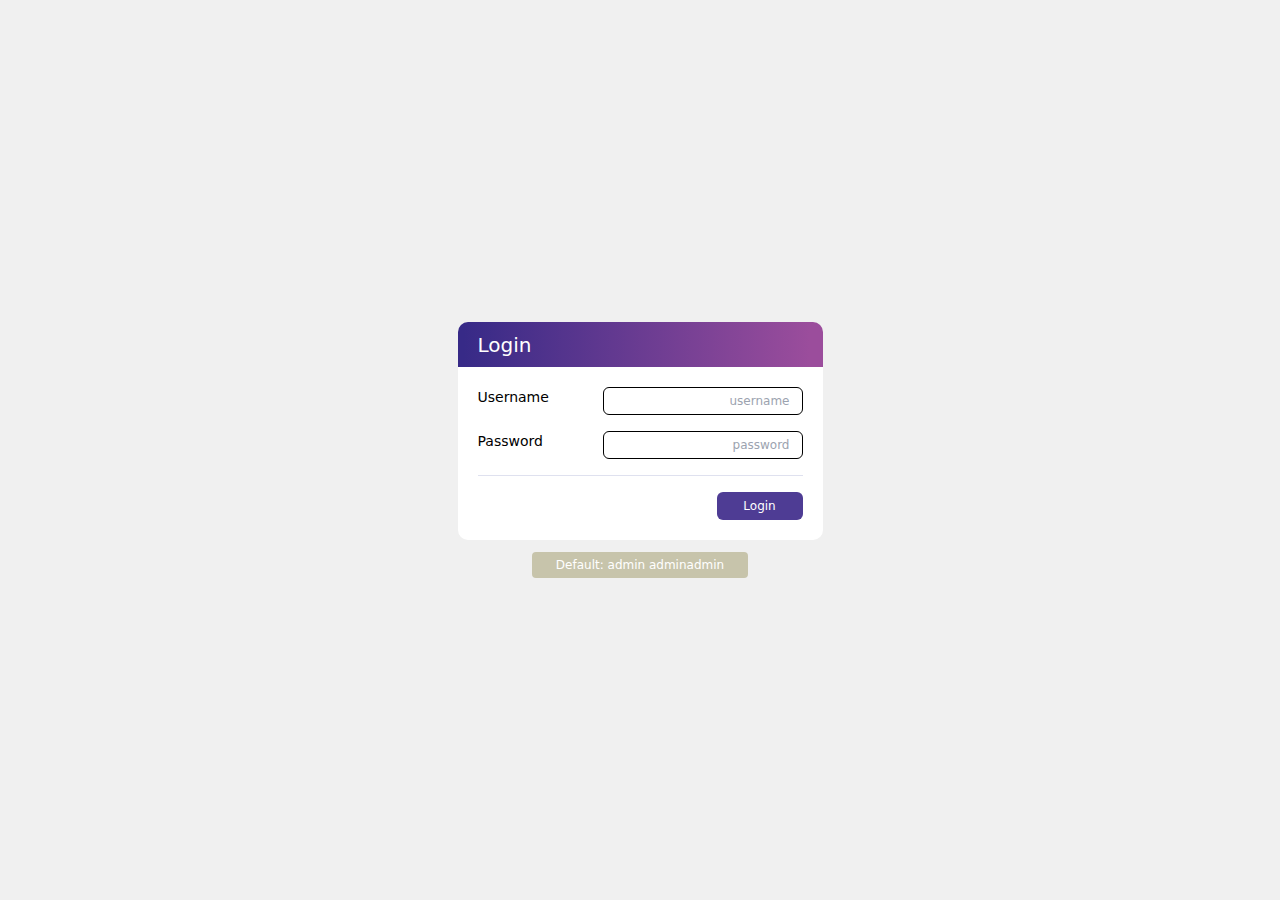
==== backend/src/templates/index.html @ d548fff8 "update to 3.0.9" ====
<!DOCTYPE html>
<html lang="zh">
  <head>
    <meta charset="UTF-8" />
    <link rel="icon" href="./favicon.svg" />
    <meta name="viewport" content="width=device-width, initial-scale=1.0" />
    <meta name="robots" content="noindex, nofollow" />
    <title>Auto_Bangumi</title>
    <script type="module" crossorigin src="./assets/index-24be8593.js"></script>
    <link rel="stylesheet" href="./assets/style-5151f112.css">
  </head>
  <body>
    <div id="app"></div>
    
  </body>
</html>
---- backend/src/templates/assets/style-5151f112.css ----
@charset "UTF-8";.box{background:#929292}.box.checked{background:#e7e7e7}.box:hover .slider:not(.checked){background:#dbd8ec}.box:hover .slider.checked{background:#62589e}.slider:not(.checked){background:#ececef}.slider.checked{background:#1c1259}.type-primary[data-v-b927551b]{background:#4e3c94;transition:background .3s}.type-primary[data-v-b927551b]:hover{background:#281e52}.type-primary[data-v-b927551b]:active{transition:none;background:#8e8a9c}.type-warn[data-v-b927551b]{background:#943c61;transition:background .3s}.type-warn[data-v-b927551b]:hover{background:#521e2a}.type-warn[data-v-b927551b]:active{transition:none;background:#9c8a93}.fade-enter-active,.fade-leave-active{transition:opacity .2s ease}.fade-enter-from,.fade-leave-to{position:absolute;opacity:0}:root{--scrollbar-size: 6px;--scrollbar-color: transparent;--scrollbar-thumb-color: rgba(55, 42, 135, .5);--scrollbar-thumb-hover-color: #372a87}::-webkit-scrollbar{width:var(--scrollbar-size);height:var(--scrollbar-size)}::-webkit-scrollbar-track{background:var(--scrollbar-color)}::-webkit-scrollbar-track-piece{opacity:0}::-webkit-scrollbar-thumb{border-radius:calc(var(--scrollbar-size) / 2);background:var(--scrollbar-thumb-color)}::-webkit-scrollbar-thumb:hover{background:var(--scrollbar-thumb-hover-color)}::-webkit-scrollbar-button{display:none}::-webkit-scrollbar-corner{background-color:transparent}input::-webkit-outer-spin-button,input::-webkit-inner-spin-button{-webkit-appearance:none;margin:0}*,:before,:after{box-sizing:border-box;border-width:0;border-style:solid;border-color:#e5e7eb}html{line-height:1.5;-webkit-text-size-adjust:100%;-moz-tab-size:4;tab-size:4;font-family:ui-sans-serif,system-ui,-apple-system,BlinkMacSystemFont,Segoe UI,Roboto,Helvetica Neue,Arial,Noto Sans,sans-serif,"Apple Color Emoji","Segoe UI Emoji",Segoe UI Symbol,"Noto Color Emoji"}body{margin:0;line-height:inherit}hr{height:0;color:inherit;border-top-width:1px}abbr:where([title]){text-decoration:underline dotted}h1,h2,h3,h4,h5,h6{font-size:inherit;font-weight:inherit}a{color:inherit;text-decoration:inherit}b,strong{font-weight:bolder}code,kbd,samp,pre{font-family:ui-monospace,SFMono-Regular,Menlo,Monaco,Consolas,Liberation Mono,Courier New,monospace;font-size:1em}small{font-size:80%}sub,sup{font-size:75%;line-height:0;position:relative;vertical-align:baseline}sub{bottom:-.25em}sup{top:-.5em}table{text-indent:0;border-color:inherit;border-collapse:collapse}button,input,optgroup,select,textarea{font-family:inherit;font-size:100%;font-weight:inherit;line-height:inherit;color:inherit;margin:0;padding:0}button,select{text-transform:none}button,[type=button],[type=reset],[type=submit]{-webkit-appearance:button;background-image:none}:-moz-focusring{outline:auto}:-moz-ui-invalid{box-shadow:none}progress{vertical-align:baseline}::-webkit-inner-spin-button,::-webkit-outer-spin-button{height:auto}[type=search]{-webkit-appearance:textfield;outline-offset:-2px}::-webkit-search-decoration{-webkit-appearance:none}::-webkit-file-upload-button{-webkit-appearance:button;font:inherit}summary{display:list-item}blockquote,dl,dd,h1,h2,h3,h4,h5,h6,hr,figure,p,pre{margin:0}fieldset{margin:0;padding:0}legend{padding:0}ol,ul,menu{list-style:none;margin:0;padding:0}textarea{resize:vertical}input::placeholder,textarea::placeholder{opacity:1;color:#9ca3af}button,[role=button]{cursor:pointer}:disabled{cursor:default}img,svg,video,canvas,audio,iframe,embed,object{display:block;vertical-align:middle}img,video{max-width:100%;height:auto}[hidden]{display:none}*,:before,:after{--un-rotate:0;--un-rotate-x:0;--un-rotate-y:0;--un-rotate-z:0;--un-scale-x:1;--un-scale-y:1;--un-scale-z:1;--un-skew-x:0;--un-skew-y:0;--un-translate-x:0;--un-translate-y:0;--un-translate-z:0;--un-pan-x: ;--un-pan-y: ;--un-pinch-zoom: ;--un-scroll-snap-strictness:proximity;--un-ordinal: ;--un-slashed-zero: ;--un-numeric-figure: ;--un-numeric-spacing: ;--un-numeric-fraction: ;--un-border-spacing-x:0;--un-border-spacing-y:0;--un-ring-offset-shadow:0 0 rgba(0,0,0,0);--un-ring-shadow:0 0 rgba(0,0,0,0);--un-shadow-inset: ;--un-shadow:0 0 rgba(0,0,0,0);--un-ring-inset: ;--un-ring-offset-width:0px;--un-ring-offset-color:#fff;--un-ring-width:0px;--un-ring-color:rgba(147,197,253,.5);--un-blur: ;--un-brightness: ;--un-contrast: ;--un-drop-shadow: ;--un-grayscale: ;--un-hue-rotate: ;--un-invert: ;--un-saturate: ;--un-sepia: ;--un-backdrop-blur: ;--un-backdrop-brightness: ;--un-backdrop-contrast: ;--un-backdrop-grayscale: ;--un-backdrop-hue-rotate: ;--un-backdrop-invert: ;--un-backdrop-opacity: ;--un-backdrop-saturate: ;--un-backdrop-sepia: }::backdrop{--un-rotate:0;--un-rotate-x:0;--un-rotate-y:0;--un-rotate-z:0;--un-scale-x:1;--un-scale-y:1;--un-scale-z:1;--un-skew-x:0;--un-skew-y:0;--un-translate-x:0;--un-translate-y:0;--un-translate-z:0;--un-pan-x: ;--un-pan-y: ;--un-pinch-zoom: ;--un-scroll-snap-strictness:proximity;--un-ordinal: ;--un-slashed-zero: ;--un-numeric-figure: ;--un-numeric-spacing: ;--un-numeric-fraction: ;--un-border-spacing-x:0;--un-border-spacing-y:0;--un-ring-offset-shadow:0 0 rgba(0,0,0,0);--un-ring-shadow:0 0 rgba(0,0,0,0);--un-shadow-inset: ;--un-shadow:0 0 rgba(0,0,0,0);--un-ring-inset: ;--un-ring-offset-width:0px;--un-ring-offset-color:#fff;--un-ring-width:0px;--un-ring-color:rgba(147,197,253,.5);--un-blur: ;--un-brightness: ;--un-contrast: ;--un-drop-shadow: ;--un-grayscale: ;--un-hue-rotate: ;--un-invert: ;--un-saturate: ;--un-sepia: ;--un-backdrop-blur: ;--un-backdrop-brightness: ;--un-backdrop-contrast: ;--un-backdrop-grayscale: ;--un-backdrop-hue-rotate: ;--un-backdrop-invert: ;--un-backdrop-opacity: ;--un-backdrop-saturate: ;--un-backdrop-sepia: }.abs,[abs=""]{position:absolute}.rel,[rel=""]{position:relative}.ab-input,[ab-input=""]{min-width:0;width:200px;height:28px;border-width:1px;--un-border-opacity:1;border-color:rgba(0,0,0,var(--un-border-opacity));border-radius:6px;padding-left:12px;padding-right:12px;text-align:right;font-size:12px;--un-shadow-inset:inset;outline:2px solid transparent;outline-offset:2px}.input-reset,[input-reset=""]{min-width:0;flex:1 1 0%;background-color:transparent;outline:2px solid transparent;outline-offset:2px}.layout-container,[layout-container=""]{width:100vw;height:100vh;min-width:1024px;min-height:768px;display:flex;flex-direction:column;--un-bg-opacity:1;background-color:rgba(240,240,240,var(--un-bg-opacity));padding:16px}.layout-content,[layout-content=""]{height:100%;display:flex;flex:1 1 0%;flex-direction:column;overflow:hidden}.layout-main,[layout-main=""]{height:calc(100vh - 104px);display:flex;overflow:hidden}.line,[line=""]{width:100%;height:1px;--un-bg-opacity:1;background-color:rgba(223,225,239,var(--un-bg-opacity))}.wh-10px,[wh-10px=""]{width:10px;height:10px}.wh-22px,[wh-22px=""]{width:22px;height:22px}.wh-24px,[wh-24px=""]{width:24px;height:24px}.wh-44px,[wh-44px=""]{width:44px;height:44px}.wh-full,[wh-full=""]{width:100%;height:100%}.f-cer,[f-cer=""]{display:flex;align-items:center;justify-content:center}.fx-cer,[fx-cer=""]{display:flex;align-items:center}.btn-click:hover,[btn-click=""]:hover{--un-scale-x:1.1;--un-scale-y:1.1;transform:translate(var(--un-translate-x)) translateY(var(--un-translate-y)) translateZ(var(--un-translate-z)) rotate(var(--un-rotate)) rotateX(var(--un-rotate-x)) rotateY(var(--un-rotate-y)) rotate(var(--un-rotate-z)) skew(var(--un-skew-x)) skewY(var(--un-skew-y)) scaleX(var(--un-scale-x)) scaleY(var(--un-scale-y)) scaleZ(var(--un-scale-z))}.btn-click:active,[btn-click=""]:active{--un-scale-x:1;--un-scale-y:1;transform:translate(var(--un-translate-x)) translateY(var(--un-translate-y)) translateZ(var(--un-translate-z)) rotate(var(--un-rotate)) rotateX(var(--un-rotate-x)) rotateY(var(--un-rotate-y)) rotate(var(--un-rotate-z)) skew(var(--un-skew-x)) skewY(var(--un-skew-y)) scaleX(var(--un-scale-x)) scaleY(var(--un-scale-y)) scaleZ(var(--un-scale-z))}.is-btn,[is-btn=""]{cursor:pointer;-webkit-user-select:none;user-select:none}.is-disabled{cursor:not-allowed;-webkit-user-select:none;user-select:none}.layout-container>:not([hidden])~:not([hidden]),[layout-container=""]>:not([hidden])~:not([hidden]){--un-space-y-reverse:0;margin-top:calc(12px * calc(1 - var(--un-space-y-reverse)));margin-bottom:calc(12px * var(--un-space-y-reverse))}.layout-main>:not([hidden])~:not([hidden]),[layout-main=""]>:not([hidden])~:not([hidden]){--un-space-x-reverse:0;margin-left:calc(20px * calc(1 - var(--un-space-x-reverse)));margin-right:calc(20px * var(--un-space-x-reverse))}.ab-input:hover,[ab-input=""]:hover{--un-border-opacity:1;border-color:rgba(122,70,174,var(--un-border-opacity))}.text-h1,[text-h1=""]{font-size:24px}.text-h2,[text-h2=""]{font-size:20px}.text-h3,[text-h3=""]{font-size:16px}.text-main,[text-main=""]{font-size:12px}.fixed{position:fixed}.relative{position:relative}.inset-0,[inset-0=""]{inset:0}.top-2px,[top-2px=""]{top:2px}.top-50px,[top-50px=""]{top:50px}[left~="24px"]{left:24px}.z-1,[z-1=""]{z-index:1}.z-10{z-index:10}.z-99,[z-99=""]{z-index:99}.grid,[grid~="~"]{display:grid}[grid~=cols-2]{grid-template-columns:repeat(2,minmax(0,1fr))}.mx-auto,[mx-auto=""]{margin-left:auto;margin-right:auto}.my-12px,[my-12px=""]{margin-top:12px;margin-bottom:12px}.my-8px,[my-8px=""]{margin-top:8px;margin-bottom:8px}.mb-auto,[mb-auto=""]{margin-bottom:auto}.ml-auto,[ml-auto=""]{margin-left:auto}.mt-12px,[mt-12px=""]{margin-top:12px}.mt-20px,[mt-20px=""]{margin-top:20px}.mt-8px,[mt-8px=""]{margin-top:8px}.mt-auto,[mt-auto=""]{margin-top:auto}.inline{display:inline}.hidden,[hidden=""]{display:none}.focus-within\:w-396px:focus-within,[focus-within\:w-396px=""]:focus-within{width:396px}.h-210px,[h-210px=""]{height:210px}.h-24px,[h-24px=""]{height:24px}.h-28px,[h-28px=""]{height:28px}.h-32px,[h-32px=""]{height:32px}.h-36px,[h-36px=""]{height:36px}.h-3px,[h-3px=""]{height:3px}.h-45px,[h-45px=""]{height:45px}.h-46px,[h-46px=""]{height:46px}.h-48px,[h-48px=""]{height:48px}.h-55px{height:55px}.h-60px,[h-60px=""]{height:60px}.h-full,[h-full=""]{height:100%}.h-max,[h-max=""]{height:max-content}.max-h-60vh,[max-h-60vh=""]{max-height:60vh}.max-w-200px,[max-w-200px=""]{max-width:200px}.min-h-full{min-height:100%}.w-115px{width:115px}.w-120px,[w-120px=""]{width:120px}.w-140px{width:140px}.w-150px,[w-150px=""]{width:150px}.w-160px,[w-160px=""]{width:160px}.w-170px{width:170px}.w-240px{width:240px}.w-276px,[w-276px=""]{width:276px}.w-300px,[w-300px=""]{width:300px}.w-360px{width:360px}.w-365px,[w-365px=""]{width:365px}.w-380px{width:380px}.w-48px,[w-48px=""]{width:48px}.w-500px,[w-500px=""]{width:500px}.w-660px,[w-660px=""]{width:660px}.w-72px{width:72px}.w-86px{width:86px}.w-full,[w-full=""]{width:100%}.flex,[flex~="~"]{display:flex}[flex~=inline]{display:inline-flex}.flex-1,[flex-1=""]{flex:1 1 0%}.flex-grow,.grow,[flex-grow=""],[grow=""]{flex-grow:1}[flex~=col]{flex-direction:column}[flex~=wrap]{flex-wrap:wrap}.translate-x-20px{--un-translate-x:20px;transform:translate(var(--un-translate-x)) translateY(var(--un-translate-y)) translateZ(var(--un-translate-z)) rotate(var(--un-rotate)) rotateX(var(--un-rotate-x)) rotateY(var(--un-rotate-y)) rotate(var(--un-rotate-z)) skew(var(--un-skew-x)) skewY(var(--un-skew-y)) scaleX(var(--un-scale-x)) scaleY(var(--un-scale-y)) scaleZ(var(--un-scale-z))}.rotate-y-180{--un-rotate:0;--un-rotate-y:180deg;transform:translate(var(--un-translate-x)) translateY(var(--un-translate-y)) translateZ(var(--un-translate-z)) rotate(var(--un-rotate)) rotateX(var(--un-rotate-x)) rotateY(var(--un-rotate-y)) rotate(var(--un-rotate-z)) skew(var(--un-skew-x)) skewY(var(--un-skew-y)) scaleX(var(--un-scale-x)) scaleY(var(--un-scale-y)) scaleZ(var(--un-scale-z))}.scale-100{--un-scale-x:1;--un-scale-y:1;transform:translate(var(--un-translate-x)) translateY(var(--un-translate-y)) translateZ(var(--un-translate-z)) rotate(var(--un-rotate)) rotateX(var(--un-rotate-x)) rotateY(var(--un-rotate-y)) rotate(var(--un-rotate-z)) skew(var(--un-skew-x)) skewY(var(--un-skew-y)) scaleX(var(--un-scale-x)) scaleY(var(--un-scale-y)) scaleZ(var(--un-scale-z))}.scale-95{--un-scale-x:.95;--un-scale-y:.95;transform:translate(var(--un-translate-x)) translateY(var(--un-translate-y)) translateZ(var(--un-translate-z)) rotate(var(--un-rotate)) rotateX(var(--un-rotate-x)) rotateY(var(--un-rotate-y)) rotate(var(--un-rotate-z)) skew(var(--un-skew-x)) skewY(var(--un-skew-y)) scaleX(var(--un-scale-x)) scaleY(var(--un-scale-y)) scaleZ(var(--un-scale-z))}.select-none,[select-none=""]{-webkit-user-select:none;user-select:none}.items-start,[flex~=items-start]{align-items:flex-start}.items-end,[flex~=items-end]{align-items:flex-end}.items-center,[flex~=items-center]{align-items:center}.justify-end,[flex~=justify-end],[justify-end=""]{justify-content:flex-end}.justify-center,[justify-center=""]{justify-content:center}.justify-between,[justify-between=""]{justify-content:space-between}.gap-12px,[gap-12px=""]{grid-gap:12px;gap:12px}.gap-20px,[gap-20px=""]{grid-gap:20px;gap:20px}.gap-8px,[gap-8px=""]{grid-gap:8px;gap:8px}.gap-x-50px,[gap-x-50px=""]{grid-column-gap:50px;column-gap:50px}.gap-y-12px,[gap-y-12px=""]{grid-row-gap:12px;row-gap:12px}.space-x-10px>:not([hidden])~:not([hidden]),[space-x-10px=""]>:not([hidden])~:not([hidden]){--un-space-x-reverse:0;margin-left:calc(10px * calc(1 - var(--un-space-x-reverse)));margin-right:calc(10px * var(--un-space-x-reverse))}.space-x-12px>:not([hidden])~:not([hidden]),[space-x-12px=""]>:not([hidden])~:not([hidden]){--un-space-x-reverse:0;margin-left:calc(12px * calc(1 - var(--un-space-x-reverse)));margin-right:calc(12px * var(--un-space-x-reverse))}.space-x-16px>:not([hidden])~:not([hidden]),[space-x-16px=""]>:not([hidden])~:not([hidden]){--un-space-x-reverse:0;margin-left:calc(16px * calc(1 - var(--un-space-x-reverse)));margin-right:calc(16px * var(--un-space-x-reverse))}.space-x-24px>:not([hidden])~:not([hidden]),[space-x-24px=""]>:not([hidden])~:not([hidden]){--un-space-x-reverse:0;margin-left:calc(24px * calc(1 - var(--un-space-x-reverse)));margin-right:calc(24px * var(--un-space-x-reverse))}.space-x-42px>:not([hidden])~:not([hidden]),[space-x-42px=""]>:not([hidden])~:not([hidden]){--un-space-x-reverse:0;margin-left:calc(42px * calc(1 - var(--un-space-x-reverse)));margin-right:calc(42px * var(--un-space-x-reverse))}.space-y-12px>:not([hidden])~:not([hidden]),[space-y-12px=""]>:not([hidden])~:not([hidden]){--un-space-y-reverse:0;margin-top:calc(12px * calc(1 - var(--un-space-y-reverse)));margin-bottom:calc(12px * var(--un-space-y-reverse))}.space-y-16px>:not([hidden])~:not([hidden]),[space-y-16px=""]>:not([hidden])~:not([hidden]){--un-space-y-reverse:0;margin-top:calc(16px * calc(1 - var(--un-space-y-reverse)));margin-bottom:calc(16px * var(--un-space-y-reverse))}.space-y-20px>:not([hidden])~:not([hidden]),[space-y-20px=""]>:not([hidden])~:not([hidden]){--un-space-y-reverse:0;margin-top:calc(20px * calc(1 - var(--un-space-y-reverse)));margin-bottom:calc(20px * var(--un-space-y-reverse))}.space-y-8px>:not([hidden])~:not([hidden]),[space-y-8px=""]>:not([hidden])~:not([hidden]){--un-space-y-reverse:0;margin-top:calc(8px * calc(1 - var(--un-space-y-reverse)));margin-bottom:calc(8px * var(--un-space-y-reverse))}.overflow-auto,[overflow-auto=""]{overflow:auto}.overflow-hidden,[overflow-hidden=""]{overflow:hidden}.overflow-y-auto{overflow-y:auto}.truncate,[truncate=""]{overflow:hidden;text-overflow:ellipsis;white-space:nowrap}.border,[border~="1"],[border~="1px"]{border-width:1px}[border~="2px"]{border-width:2px}[border~=black]{--un-border-opacity:1;border-color:rgba(0,0,0,var(--un-border-opacity))}[border~=white]{--un-border-opacity:1;border-color:rgba(255,255,255,var(--un-border-opacity))}.rounded,.rounded-4px,[rounded-4px=""]{border-radius:4px}.rounded-10px,[rounded-10px=""]{border-radius:10px}.rounded-12px,[rounded-12px=""]{border-radius:12px}.rounded-6px,[rounded-6px=""]{border-radius:6px}.rounded-8px,[rounded-8px=""]{border-radius:8px}.rounded-full,[rounded-full=""]{border-radius:9999px}[rounded~="1/2"]{border-radius:50%}.rounded-t-10px,[rounded-t-10px=""]{border-top-left-radius:10px;border-top-right-radius:10px}[border~=solid]{border-style:solid}.bg-\[\#F1F5FA\],[hover\:bg~="#F1F5FA"]:hover{--un-bg-opacity:1;background-color:rgba(241,245,250,var(--un-bg-opacity))}.bg-black{--un-bg-opacity:1;background-color:rgba(0,0,0,var(--un-bg-opacity))}.bg-running{--un-bg-opacity:1;background-color:rgba(163,212,145,var(--un-bg-opacity))}.bg-stopped{--un-bg-opacity:1;background-color:rgba(223,127,145,var(--un-bg-opacity))}.bg-transparent,[bg-transparent=""]{background-color:transparent}.bg-white,.hover\:bg-white:hover,[bg-white=""],[hover\:bg-white=""]:hover{--un-bg-opacity:1;background-color:rgba(255,255,255,var(--un-bg-opacity))}.hover\:bg-primary:hover,[hover\:bg-primary=""]:hover{--un-bg-opacity:1;background-color:rgba(73,52,117,var(--un-bg-opacity))}[bg~="#7752B4"]{--un-bg-opacity:1;background-color:rgba(119,82,180,var(--un-bg-opacity))}[bg~="#C7C4AB"]{--un-bg-opacity:1;background-color:rgba(199,196,171,var(--un-bg-opacity))}[bg~="#E7E7E7"]{--un-bg-opacity:1;background-color:rgba(231,231,231,var(--un-bg-opacity))}.bg-opacity-25{--un-bg-opacity:.25}.hover\:bg-opacity-30:hover,[hover\:bg-opacity-30=""]:hover{--un-bg-opacity:.3}.active\:bg-opacity-60:active,[active\:bg-opacity-60=""]:active{--un-bg-opacity:.6}.p-10px,[p-10px=""]{padding:10px}.p-20px,[p-20px=""]{padding:20px}.p-3px,[p-3px=""]{padding:3px}.p-4{padding:16px}.px-12px,[px-12px=""]{padding-left:12px;padding-right:12px}.px-20px,[px-20px=""]{padding-left:20px;padding-right:20px}.px-24px,[px-24px=""]{padding-left:24px;padding-right:24px}.px-2em,[px-2em=""]{padding-left:2em;padding-right:2em}.px-4px,[px-4px=""]{padding-left:4px;padding-right:4px}.px-8px{padding-left:8px;padding-right:8px}.py-20px,[py-20px=""]{padding-top:20px;padding-bottom:20px}.py-4px,[py-4px=""]{padding-top:4px;padding-bottom:4px}.py-8px,[py-8px=""]{padding-top:8px;padding-bottom:8px}.pb-12px,[pb-12px=""]{padding-bottom:12px}.text-center{text-align:center}.text-16px,[text-16px=""]{font-size:16px}.group:hover .group-hover\:text-white,.hover\:text-white:hover,.text-white,[hover\:text-white=""]:hover,[text-white=""]{--un-text-opacity:1;color:rgba(255,255,255,var(--un-text-opacity))}.text-\[\#2A1C52\],[hover\:text~="#2A1C52"]:hover,[text~="#2A1C52"]{--un-text-opacity:1;color:rgba(42,28,82,var(--un-text-opacity))}.text-black{--un-text-opacity:1;color:rgba(0,0,0,var(--un-text-opacity))}.text-primary,[text-primary=""]{--un-text-opacity:1;color:rgba(73,52,117,var(--un-text-opacity))}.hover\:underline:hover,[hover\:underline=""]:hover{text-decoration-line:underline}.hover\:opacity-100:hover,.opacity-100,[hover\:opacity-100=""]:hover{opacity:1}.opacity-0,[opacity-0=""]{opacity:0}.shadow,[shadow=""],[shadow~="~"]{--un-shadow:var(--un-shadow-inset) 0 1px 3px 0 var(--un-shadow-color, rgba(0,0,0,.1)),var(--un-shadow-inset) 0 1px 2px -1px var(--un-shadow-color, rgba(0,0,0,.1));box-shadow:var(--un-ring-offset-shadow),var(--un-ring-shadow),var(--un-shadow)}[shadow~=inset]{--un-shadow-inset:inset}.outline{outline-style:solid}.outline-none,[outline-none=""]{outline:2px solid transparent;outline-offset:2px}.hover\:backdrop-blur-2px:hover,[hover\:backdrop-blur-2px=""]:hover{--un-backdrop-blur:blur(2px);-webkit-backdrop-filter:var(--un-backdrop-blur) var(--un-backdrop-brightness) var(--un-backdrop-contrast) var(--un-backdrop-grayscale) var(--un-backdrop-hue-rotate) var(--un-backdrop-invert) var(--un-backdrop-opacity) var(--un-backdrop-saturate) var(--un-backdrop-sepia);backdrop-filter:var(--un-backdrop-blur) var(--un-backdrop-brightness) var(--un-backdrop-contrast) var(--un-backdrop-grayscale) var(--un-backdrop-hue-rotate) var(--un-backdrop-invert) var(--un-backdrop-opacity) var(--un-backdrop-saturate) var(--un-backdrop-sepia)}.grayscale{--un-grayscale:grayscale(1);filter:var(--un-blur) var(--un-brightness) var(--un-contrast) var(--un-drop-shadow) var(--un-grayscale) var(--un-hue-rotate) var(--un-invert) var(--un-saturate) var(--un-sepia)}.filter{filter:var(--un-blur) var(--un-brightness) var(--un-contrast) var(--un-drop-shadow) var(--un-grayscale) var(--un-hue-rotate) var(--un-invert) var(--un-saturate) var(--un-sepia)}.transition-all,[transition-all=""]{transition-property:all;transition-timing-function:cubic-bezier(.4,0,.2,1);transition-duration:.15s}.transition-colors,[transition-colors=""]{transition-property:color,background-color,border-color,outline-color,text-decoration-color,fill,stroke;transition-timing-function:cubic-bezier(.4,0,.2,1);transition-duration:.15s}.transition-opacity,[transition-opacity=""]{transition-property:opacity;transition-timing-function:cubic-bezier(.4,0,.2,1);transition-duration:.15s}.transition-width,[transition-width=""]{transition-property:width;transition-timing-function:cubic-bezier(.4,0,.2,1);transition-duration:.15s}.duration-200{transition-duration:.2s}.duration-300,[duration-300=""]{transition-duration:.3s}.active\:duration-0:active,[active\:duration-0=""]:active{transition-duration:0s}.ease-in{transition-timing-function:cubic-bezier(.4,0,1,1)}.ease-out{transition-timing-function:cubic-bezier(0,0,.2,1)}.bg-theme-row,[bg-theme-row=""]{background:linear-gradient(90.5deg,#372A87 1.53%,#9B4D9C 96.48%)}.bg-theme-col,[bg-theme-col=""]{background:linear-gradient(180deg,#3C239F 0%,#793572 100%)}.poster-shandow,[poster-shandow=""]{filter:drop-shadow(2px 2px 2px rgba(0,0,0,.1))}.group:active .group-active\:poster-pen-active{background:#B4ABC6;box-shadow:2px 2px 4px #00000040}
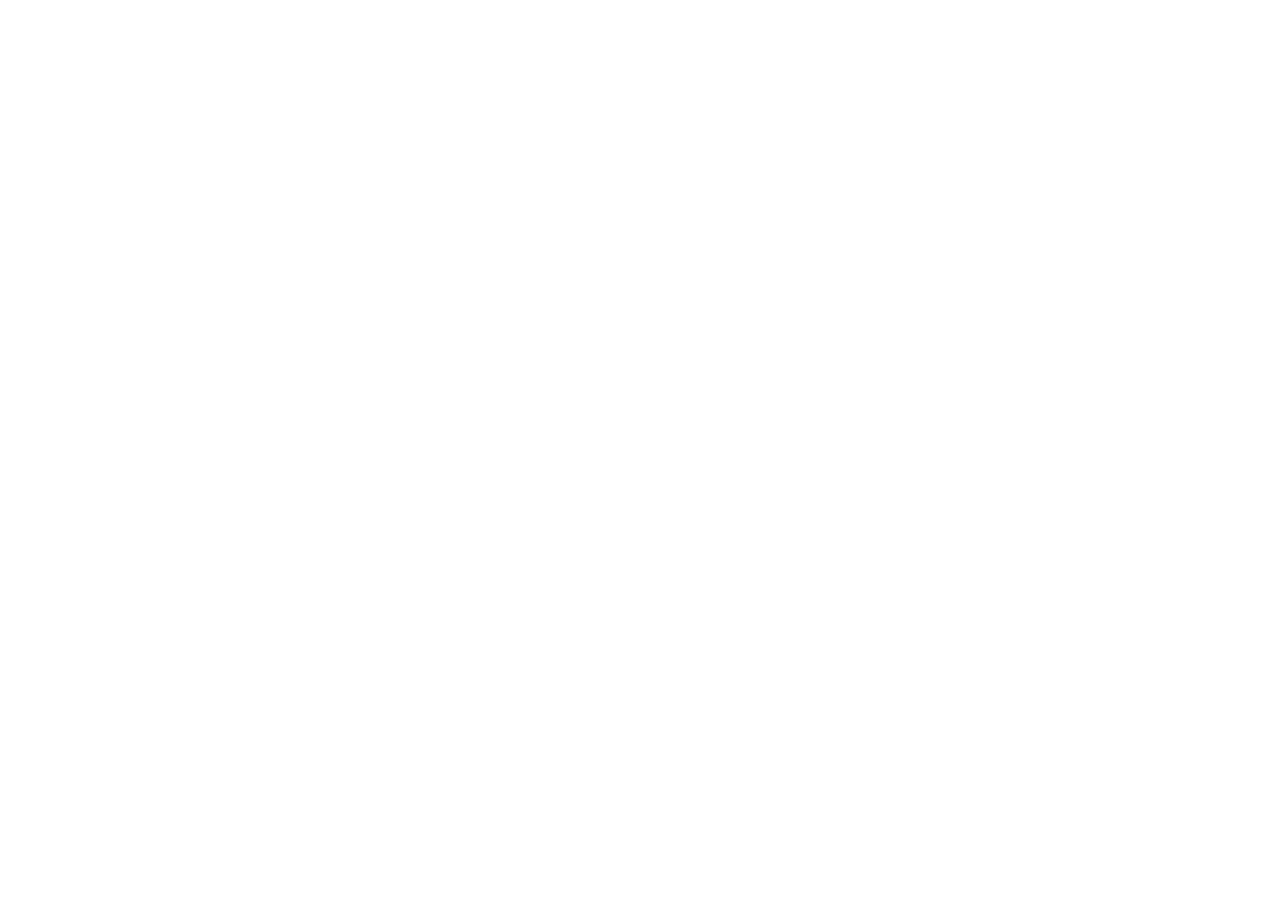
==== commit 5440746c: "update html" ====
--- a/backend/src/templates/index.html
+++ b/backend/src/templates/index.html
@@ -2,15 +2,15 @@
 <html lang="zh">
   <head>
     <meta charset="UTF-8" />
-    <link rel="icon" href="./favicon.svg" />
+    <link rel="icon" href="/favicon.svg" />
     <meta name="viewport" content="width=device-width, initial-scale=1.0" />
     <meta name="robots" content="noindex, nofollow" />
     <title>Auto_Bangumi</title>
-    <script type="module" crossorigin src="./assets/index-24be8593.js"></script>
-    <link rel="stylesheet" href="./assets/style-5151f112.css">
+    <link rel="stylesheet" href="/assets/style-3662dc62.css">
   </head>
   <body>
     <div id="app"></div>
+    <script crossorigin src="/assets/main-e2c7bde5.js"></script>
     
   </body>
 </html>
